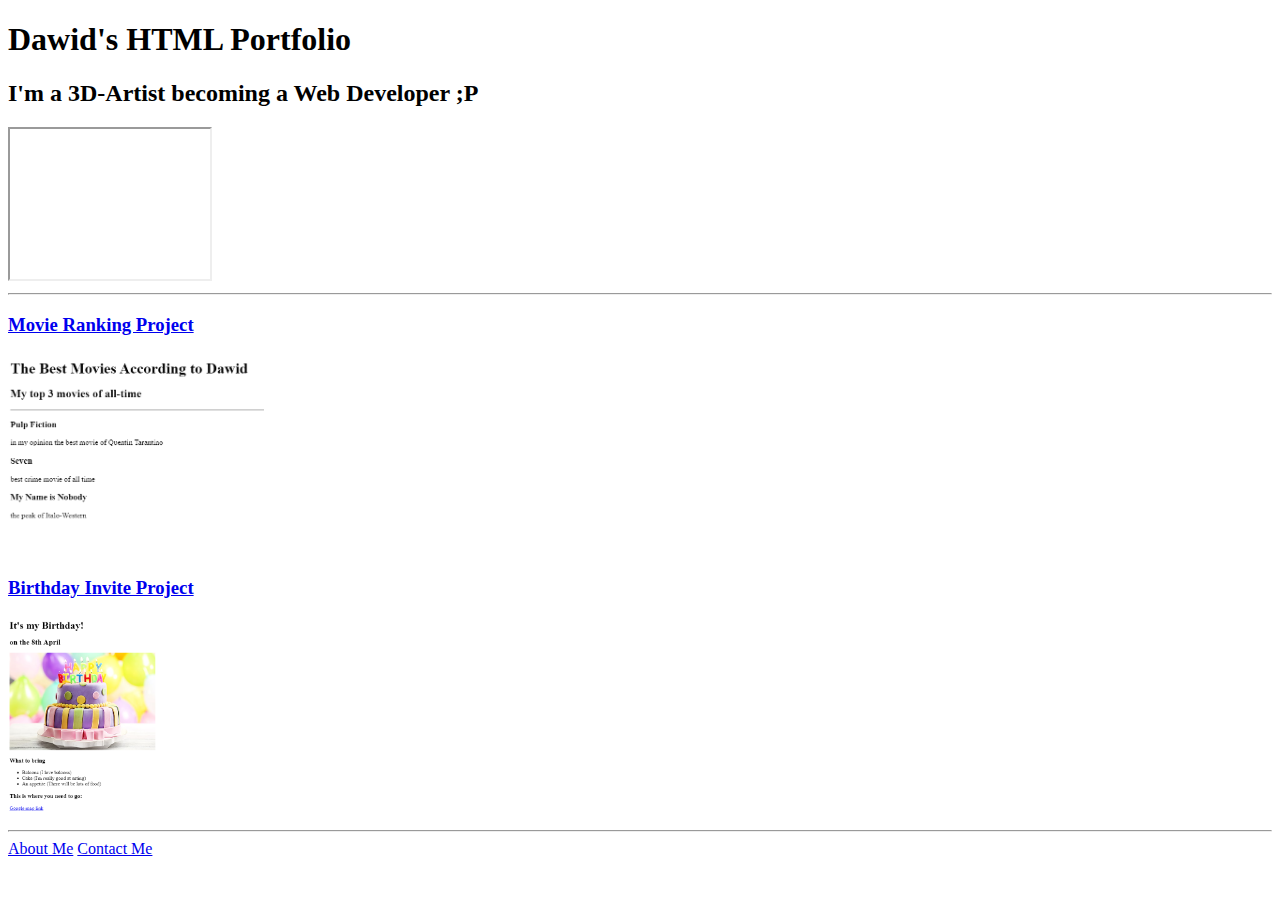
==== index.html @ 2075e593 "Add files via upload" ====
<!-- TODO 1: Create the HTML Boilerplate -->

<!-- TODO 2: Add Your previous projects' HTML into the public folder -->

<!-- TODO 3: Take screenshots of your project previews and add the images to the images folder -->

<!-- TODO 4: Add titles/subtitles etc. -->

<!-- TODO 5: Add a link to the project pages -->

<!-- TODO 6: Add images to show the project previews
HINT for TODO 6: You can use the height attribute set to 200 to make the image smaller:
https://developer.mozilla.org/en-US/docs/Web/HTML/Element/img#attr-height -->

<!-- TODO 7: Add the Contact Me and About Me page links -->

<!DOCTYPE html>
<html lang="en">
<head>
    <meta charset="UTF-8">
    <meta name="viewport" content="width=device-width, initial-scale=1.0">
    <title>Portfolio</title>
</head>
<body>
    <h1>Dawid's HTML Portfolio</h1>
    <h2>I'm a 3D-Artist becoming a Web Developer ;P</h2>
    <iframe src="https://giphy.com/embed/kL1KAdQYmKXle" width="200"></iframe>
    <hr/>
    <h3><a href=".\public\movie-ranking.html">Movie Ranking Project</a></h3>
    <a href=".\public\movie-ranking.html"><img src=".\assets\images\movie-ranking.png" alt="screenshot of project" height="200"></a>
    <h3><a href=".\public\birthday-invite.html">Birthday Invite Project</a></h3>
    <a href=".\public\birthday-invite.html"><img src=".\assets\images\birthday-invite.png" alt="screenshot of project" height="200"></a>
    <hr/>
    <a href=".\public\about.html">About Me</a>
    <a href=".\public\contact.html">Contact Me</a>
</body>
</html>
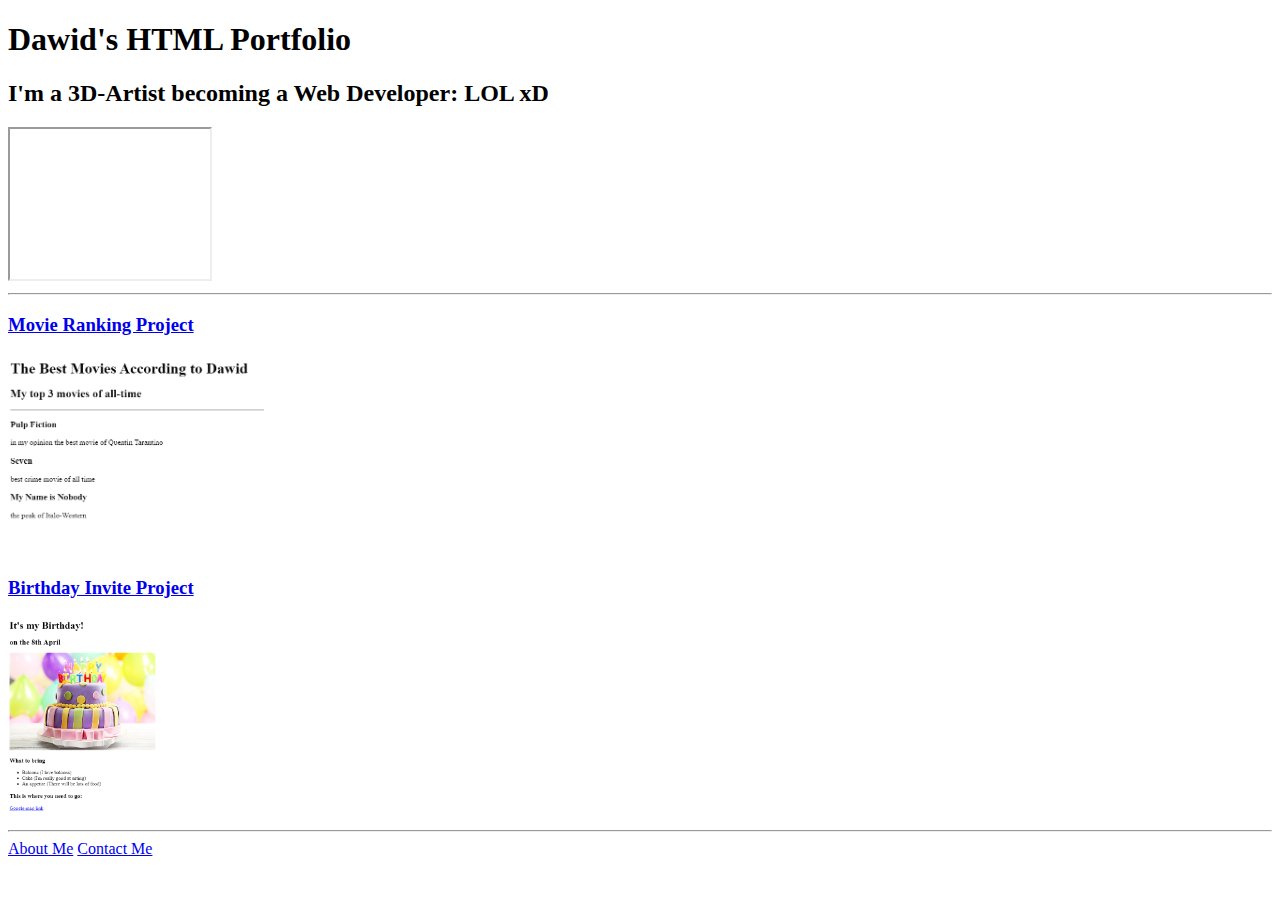
==== commit 53c9f685: "Update index.html" ====
--- a/index.html
+++ b/index.html
@@ -23,7 +23,7 @@
 </head>
 <body>
     <h1>Dawid's HTML Portfolio</h1>
-    <h2>I'm a 3D-Artist becoming a Web Developer ;P</h2>
+    <h2>I'm a 3D-Artist becoming a Web Developer: LOL xD</h2>
     <iframe src="https://giphy.com/embed/kL1KAdQYmKXle" width="200"></iframe>
     <hr/>
     <h3><a href=".\public\movie-ranking.html">Movie Ranking Project</a></h3>
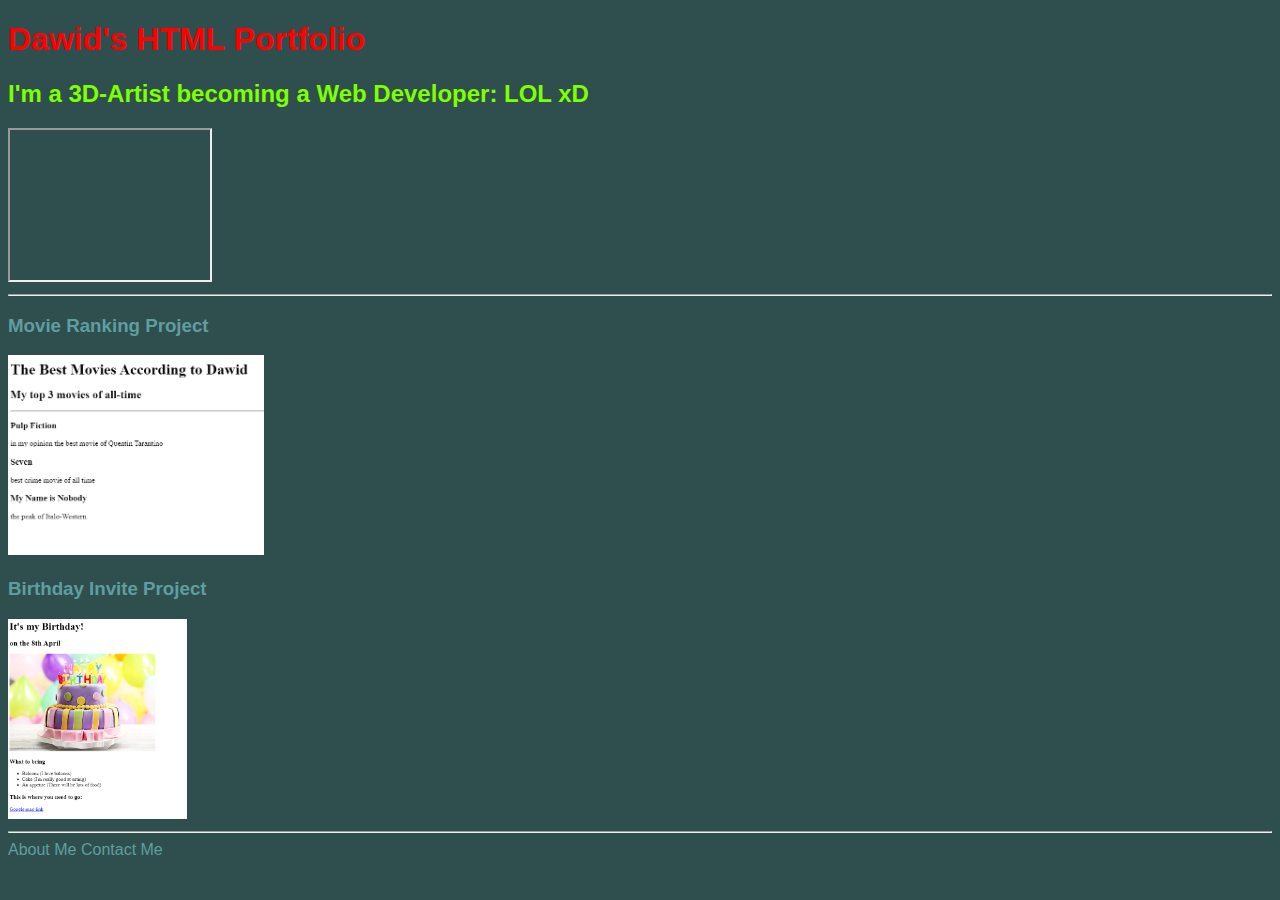
==== commit d7a9b27f: "added style.css" ====
--- a/index.html
+++ b/index.html
@@ -19,6 +19,7 @@
 <head>
     <meta charset="UTF-8">
     <meta name="viewport" content="width=device-width, initial-scale=1.0">
+    <link rel="stylesheet" href="./style.css">
     <title>Portfolio</title>
 </head>
 <body>
--- a/style.css
+++ b/style.css
@@ -0,0 +1,22 @@
+body
+{
+    background-color: darkslategray;
+    font-family: 'Gill Sans', 'Gill Sans MT', Calibri, 'Trebuchet MS', sans-serif;
+}
+
+h1
+{
+    color:red;
+}
+
+h2
+{
+    color: chartreuse;
+}
+
+
+a
+{
+    color: cadetblue;
+    text-decoration: none;
+}